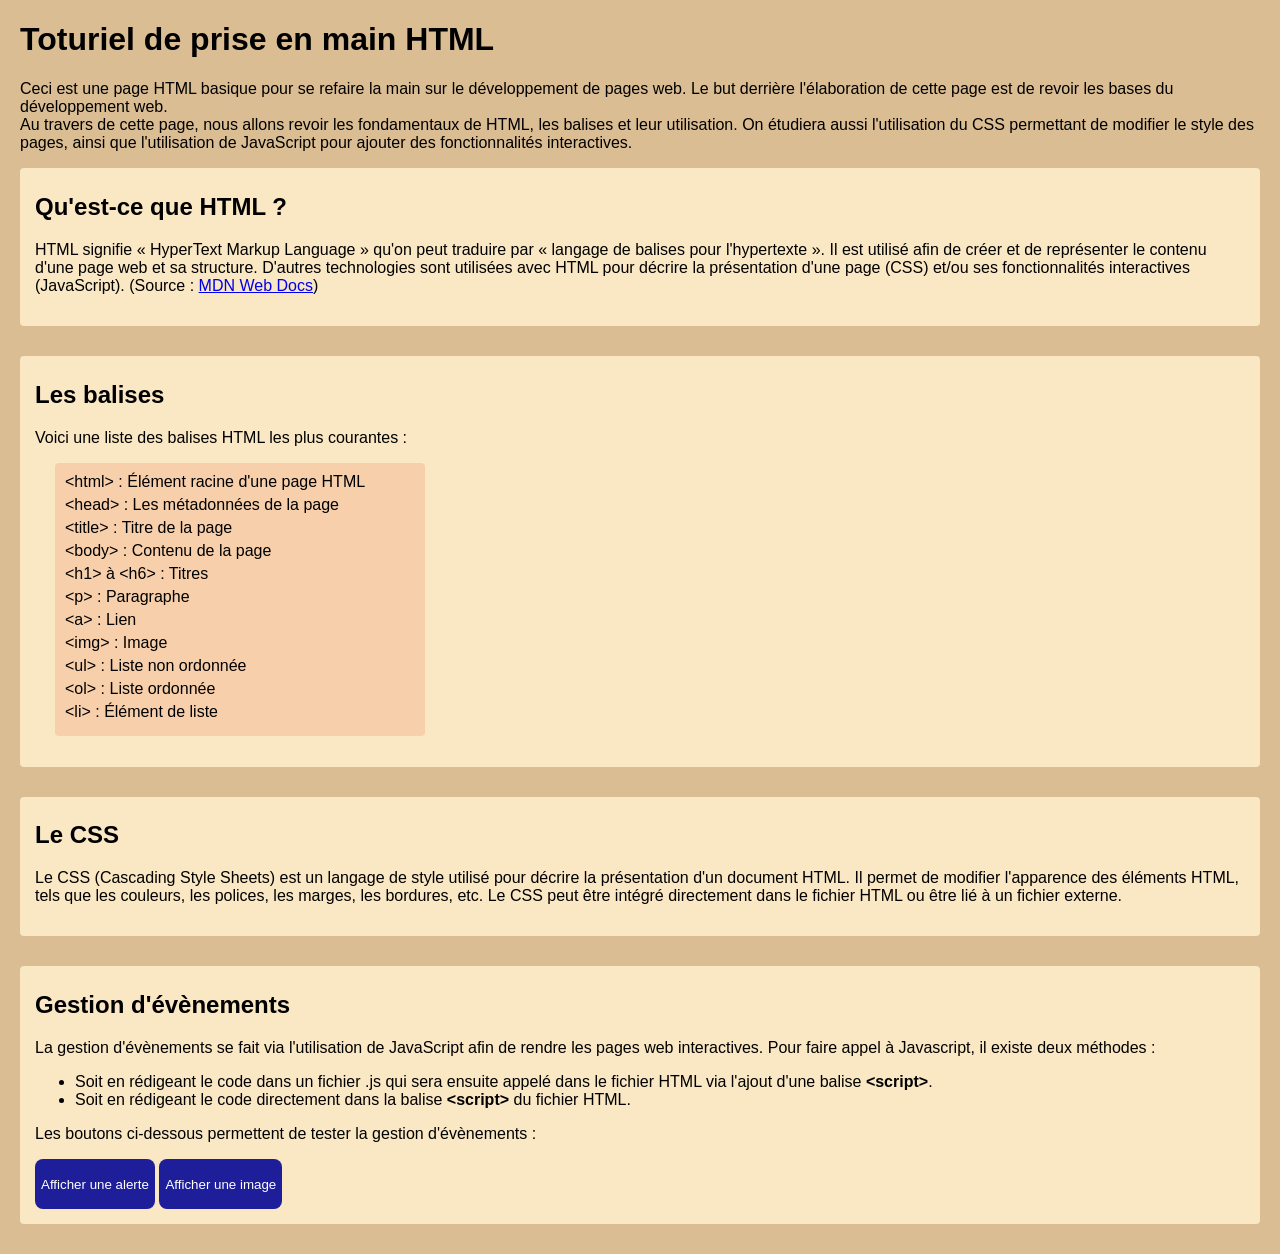
==== Tuto_html/Prise_en_main.html @ 08d0f5a6 "prise en main css et revue des balises" ====
<!DOCTYPE html>
<html lang="en">
<head>
    <meta charset="UTF-8">
    <title>Prise en main</title>
    <link rel="icon" type="image/x-icon" href="../ressources/icons/web_icon.svg">
</head>
<body>
<h1>Toturiel de prise en main HTML</h1>
<p>Ceci est une page HTML basique pour se refaire la main sur le développement de pages web. Le but derrière l'élaboration de cette page est de revoir les bases du développement web.</br>
Au travers de cette page, nous allons revoir les fondamentaux de HTML, les balises et leur utilisation. On étudiera aussi l'utilisation du CSS permettant de modifier le style des pages, ainsi que l'utilisation de JavaScript pour ajouter des fonctionnalités interactives.</p>

<section>
    <h2>Qu'est-ce que HTML ?</h2>
    <p>HTML signifie « HyperText Markup Language » qu'on peut traduire par « langage de balises pour l'hypertexte ». Il est utilisé afin de créer et de représenter le contenu d'une page web et sa structure. D'autres technologies sont utilisées avec HTML pour décrire la présentation d'une page (CSS) et/ou ses fonctionnalités interactives (JavaScript). (Source : <a href="https://developer.mozilla.org/fr/docs/Web/HTML">MDN Web Docs</a>)</p>
</section>

<section>
    <h2>Les balises</h2>
    <p>Voici une liste des balises HTML les plus courantes :</p>
    <ul id="balises">
        <li>&lt;html&gt; : Élément racine d'une page HTML</li>
        <li>&lt;head&gt; : Les métadonnées de la page</li>
        <li>&lt;title&gt; : Titre de la page</li>
        <li>&lt;body&gt; : Contenu de la page</li>
        <li>&lt;h1&gt; à &lt;h6&gt; : Titres</li>
        <li>&lt;p&gt; : Paragraphe</li>
        <li>&lt;a&gt; : Lien</li>
        <li>&lt;img&gt; : Image</li>
        <li>&lt;ul&gt; : Liste non ordonnée</li>
        <li>&lt;ol&gt; : Liste ordonnée</li>
        <li>&lt;li&gt; : Élément de liste</li>
    </ul>
</section>

<section>
    <h2>Le CSS</h2>
    <p>Le CSS (Cascading Style Sheets) est un langage de style utilisé pour décrire la présentation d'un document HTML. Il permet de modifier l'apparence des éléments HTML, tels que les couleurs, les polices, les marges, les bordures, etc. Le CSS peut être intégré directement dans le fichier HTML ou être lié à un fichier externe.</p>
</section>

<section>
    <h2>Gestion d'évènements</h2>
    <p>La gestion d'évènements se fait via l'utilisation de JavaScript afin de rendre les pages web interactives. Pour faire appel à Javascript, il existe deux méthodes :</p>
    <ul>
        <li>Soit en rédigeant le code dans un fichier .js qui sera ensuite appelé dans le fichier HTML via l'ajout d'une balise <b>&lt;script&gt;</b>.</li>
        <li>Soit en rédigeant le code directement dans la balise <b>&lt;script&gt;</b> du fichier HTML.</li>
    </ul>
    </p>

    <p>Les boutons ci-dessous permettent de tester la gestion d'évènements :</p>

    <button onclick="nbClickCount()">Afficher une alerte</button>
    <button id="showImageBtn" onclick="showImage()">Afficher une image</button>

    <div id="image" style="display: none;">
        <p>Voici une image de la Tour Eiffel :</p>
        <img src="https://thumb.wikimedia.org/wikipedia/commons/thumb/4/4b/La_Tour_Eiffel_vue_de_la_Tour_Saint-Jacques%2C_Paris_ao%C3%BBt_2014_%282%29.jpg/330px-La_Tour_Eiffel_vue_de_la_Tour_Saint-Jacques%2C_Paris_ao%C3%BBt_2014_%282%29.jpg?utm_source=fr.wikipedia.org&utm_campaign=parser&utm_content=thumbnail" alt="Tour Eiffel" width="330" height="220">
    </div>
</section>


</body>
<script>
    let nbClick = 0;

    function nbClickCount() {
        nbClick++;
        alert("Vous avez cliqué sur ce bouton "+nbClick+" fois")
    }

    function showImage() {
        if (document.getElementById("image").style.display === "block") {
            document.getElementById("image").style.display = "none";
            document.getElementById("showImageBtn").innerText = "Afficher une image";
        } else {
            document.getElementById("image").style.display = "block";
            document.getElementById("showImageBtn").innerText = "Cacher l'image";
        }
    }
</script>
<style>

    body {
        font-family: 'Segoe UI', Tahoma, Geneva, Verdana, sans-serif;
        margin: 20px;
        background-color: #dabd93;
    }

    section {
        margin-bottom: 30px;
        background-color: #fae7c3;
        padding: 15px;
        padding-top: 5px;
        border-radius: 4px;
    }

    button {
        width: -webkit-fit-content;
        height: 50px;
        border-radius: 8px;
        border: none;
        background-color: #1e1e9a;
        color: white;
    }

    button:hover {
        background-color: #0d0d71;
    }

    #balises {
        width: fit-content;
        min-width: 350px;
        margin-left: 20px;
        background-color: #f7cfab;
        border-radius: 4px;
        padding: 10px;
        font-family: Arial, sans-serif;
        font-size: 16px;
        list-style-type: none;
    }

    #balises li {
        margin-bottom: 5px;
    }

    #balises li:hover {
        font-weight: bold;
        color: #db2222;
    }
</style>
</html>
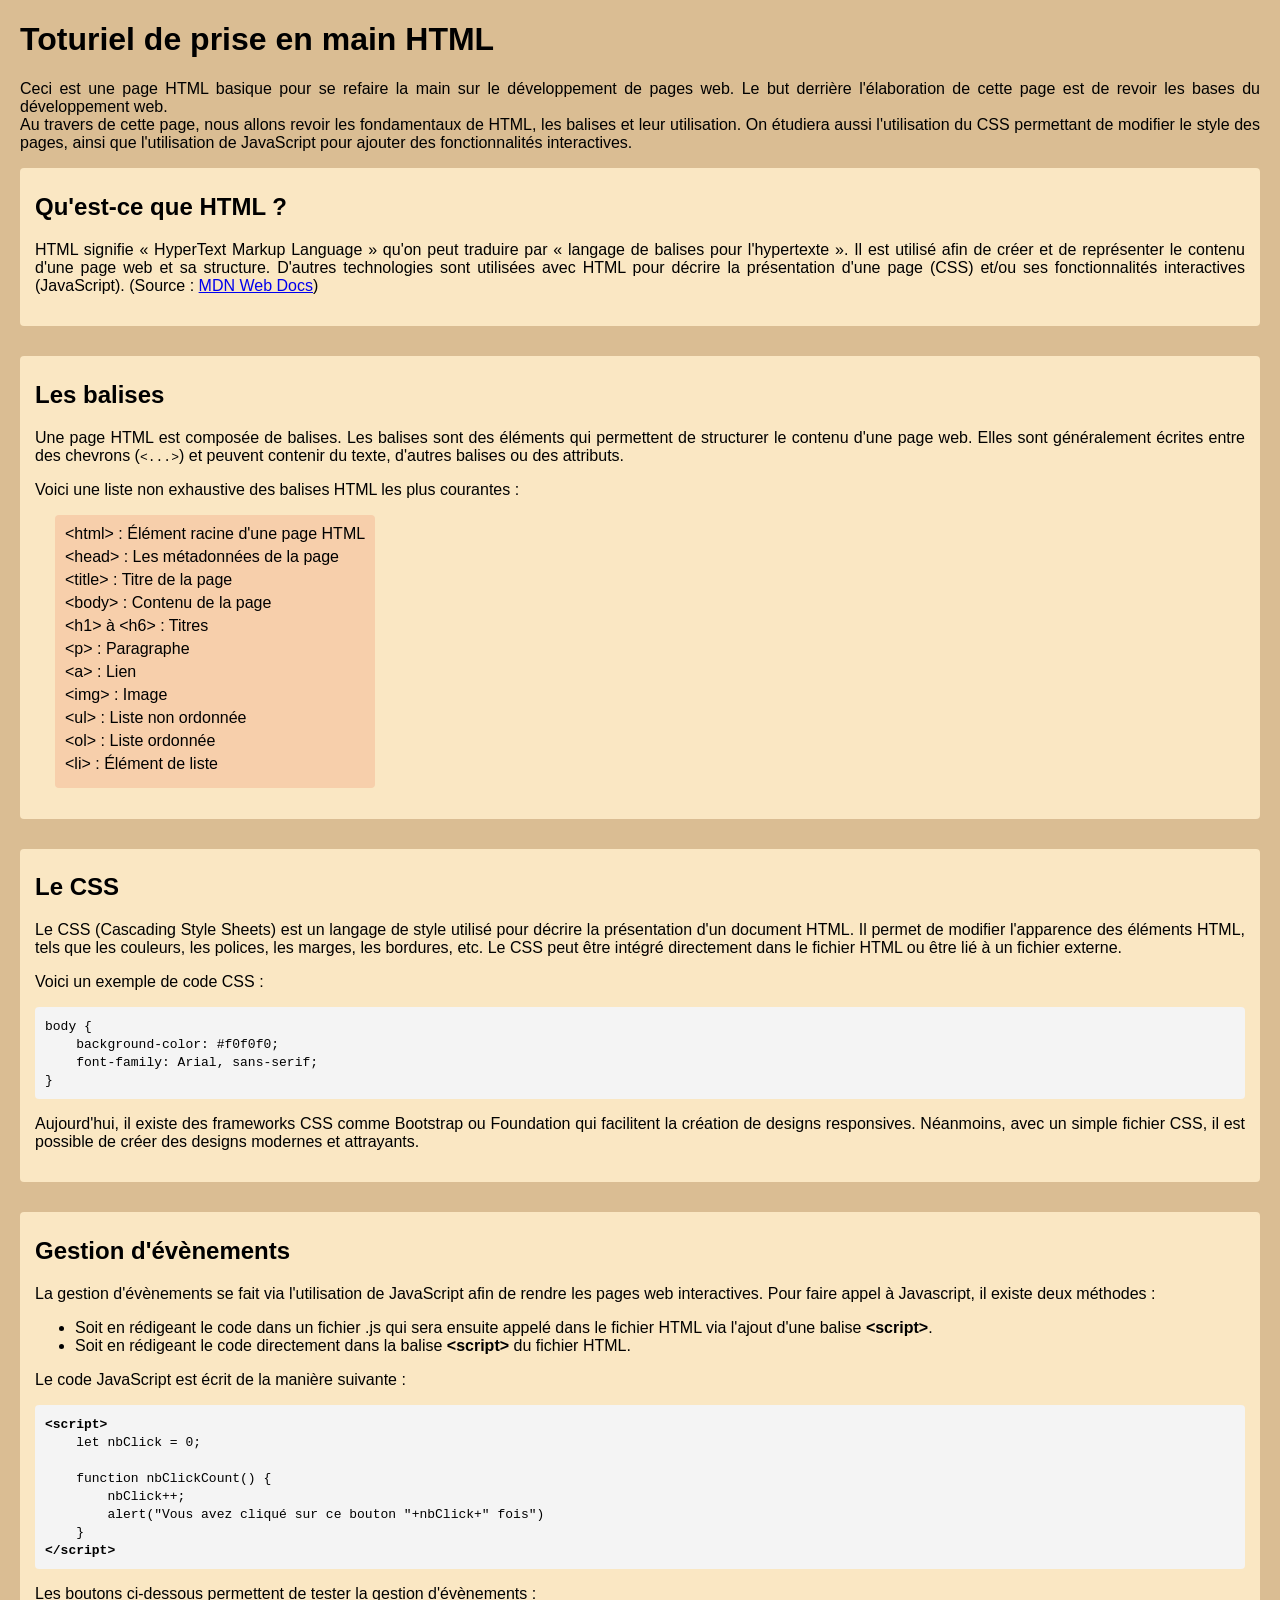
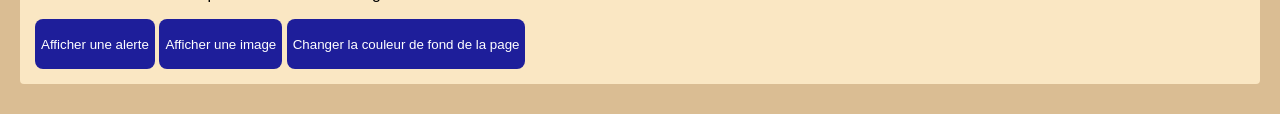
==== commit 3ff8f736: "Prise en main termine" ====
--- a/Tuto_html/Prise_en_main.html
+++ b/Tuto_html/Prise_en_main.html
@@ -17,7 +17,8 @@
 
 <section>
     <h2>Les balises</h2>
-    <p>Voici une liste des balises HTML les plus courantes :</p>
+    <p>Une page HTML est composée de balises. Les balises sont des éléments qui permettent de structurer le contenu d'une page web. Elles sont généralement écrites entre des chevrons (<code>&lt;...&gt;</code>) et peuvent contenir du texte, d'autres balises ou des attributs.</p>
+    <p>Voici une liste non exhaustive des balises HTML les plus courantes :</p>
     <ul id="balises">
         <li>&lt;html&gt; : Élément racine d'une page HTML</li>
         <li>&lt;head&gt; : Les métadonnées de la page</li>
@@ -36,6 +37,13 @@
 <section>
     <h2>Le CSS</h2>
     <p>Le CSS (Cascading Style Sheets) est un langage de style utilisé pour décrire la présentation d'un document HTML. Il permet de modifier l'apparence des éléments HTML, tels que les couleurs, les polices, les marges, les bordures, etc. Le CSS peut être intégré directement dans le fichier HTML ou être lié à un fichier externe.</p>
+    <p>Voici un exemple de code CSS :</p>
+    <pre class="language"><code>body {
+    background-color: #f0f0f0;
+    font-family: Arial, sans-serif;
+}</code></pre>
+
+<p>Aujourd'hui, il existe des frameworks CSS comme Bootstrap ou Foundation qui facilitent la création de designs responsives. Néanmoins, avec un simple fichier CSS, il est possible de créer des designs modernes et attrayants.</p>
 </section>
 
 <section>
@@ -47,10 +55,21 @@
     </ul>
     </p>
 
+    Le code JavaScript est écrit de la manière suivante :
+    <pre class="language"><code><b>&lt;script&gt;</b>    
+    let nbClick = 0;
+
+    function nbClickCount() {
+        nbClick++;
+        alert("Vous avez cliqué sur ce bouton "+nbClick+" fois")
+    }
+<b>&lt;/script&gt;</b></code></pre>
+
     <p>Les boutons ci-dessous permettent de tester la gestion d'évènements :</p>
 
     <button onclick="nbClickCount()">Afficher une alerte</button>
     <button id="showImageBtn" onclick="showImage()">Afficher une image</button>
+    <button onclick="setRandomColor()">Changer la couleur de fond de la page</button>
 
     <div id="image" style="display: none;">
         <p>Voici une image de la Tour Eiffel :</p>
@@ -77,6 +96,22 @@
             document.getElementById("showImageBtn").innerText = "Cacher l'image";
         }
     }
+
+    // Les fonctions ci-dessous permettent de générer une couleur aléatoire et de l'appliquer à un élément HTML avec l'ID "colorpad"
+    // Ils s'agit de fonctions JavaScript prises de StackOverflow (https://stackoverflow.com/questions/1484506/random-color-generator)
+    function getRandomColor() {
+        var letters = '0123456789ABCDEF';
+        var color = '#';
+        for (var i = 0; i < 6; i++) {
+            color += letters[Math.floor(Math.random() * 16)];
+        }
+        return color;
+    }
+
+    function setRandomColor() {
+        document.body.style.backgroundColor = getRandomColor();
+    }
+
 </script>
 <style>
 
@@ -84,13 +119,22 @@
         font-family: 'Segoe UI', Tahoma, Geneva, Verdana, sans-serif;
         margin: 20px;
         background-color: #dabd93;
+        text-align: justify;
     }
 
     section {
         margin-bottom: 30px;
+        text-align: justify;
         background-color: #fae7c3;
         padding: 15px;
         padding-top: 5px;
+        border-radius: 4px;
+    }
+
+    pre {
+        background-color: #f4f4f4;
+        padding: 10px;
+        font-family: 'Courier New', Courier, monospace;
         border-radius: 4px;
     }
 
@@ -109,7 +153,6 @@
 
     #balises {
         width: fit-content;
-        min-width: 350px;
         margin-left: 20px;
         background-color: #f7cfab;
         border-radius: 4px;
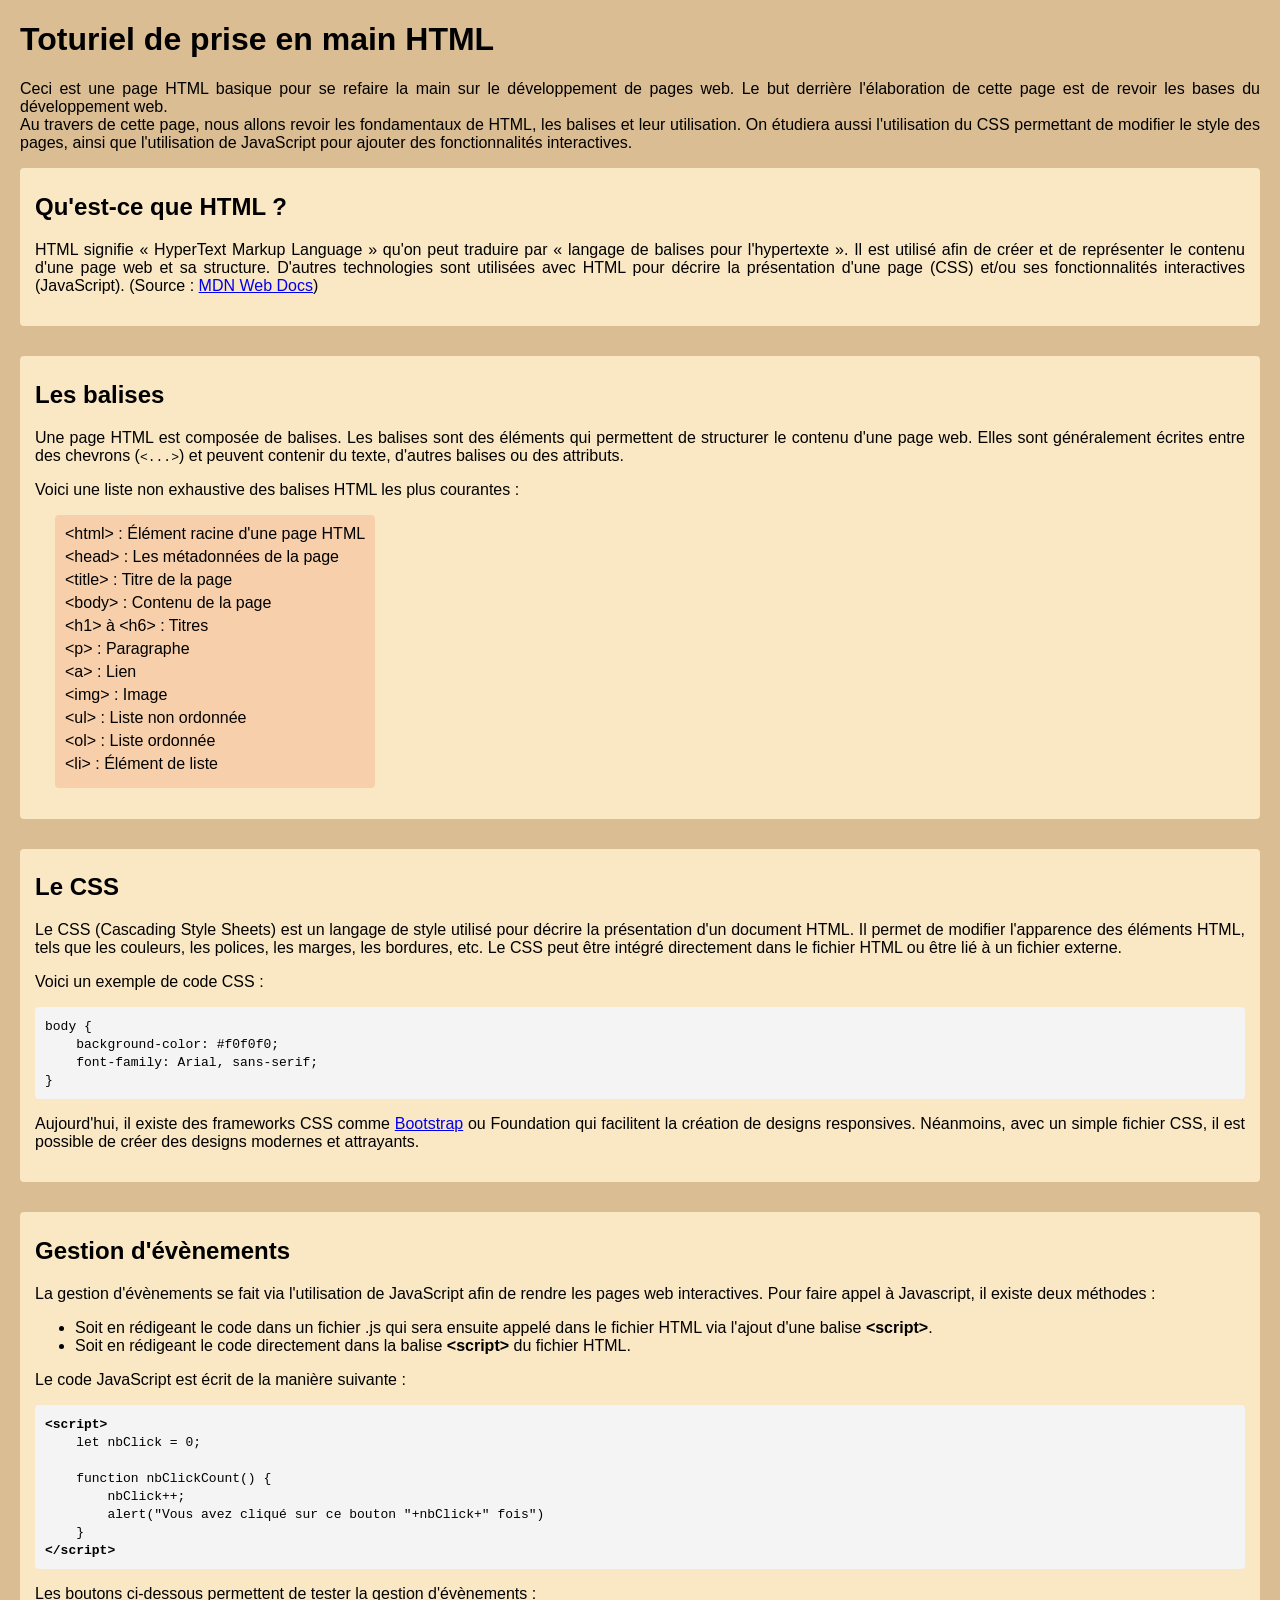
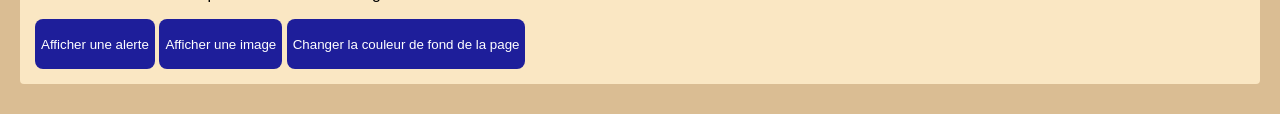
==== commit d7d8d203: "mise en place page navigation" ====
--- a/Tuto_html/Prise_en_main.html
+++ b/Tuto_html/Prise_en_main.html
@@ -4,6 +4,7 @@
     <meta charset="UTF-8">
     <title>Prise en main</title>
     <link rel="icon" type="image/x-icon" href="../ressources/icons/web_icon.svg">
+    <meta name="viewport" content="width=device-width, initial-scale=1">
 </head>
 <body>
 <h1>Toturiel de prise en main HTML</h1>
@@ -43,7 +44,7 @@
     font-family: Arial, sans-serif;
 }</code></pre>
 
-<p>Aujourd'hui, il existe des frameworks CSS comme Bootstrap ou Foundation qui facilitent la création de designs responsives. Néanmoins, avec un simple fichier CSS, il est possible de créer des designs modernes et attrayants.</p>
+<p>Aujourd'hui, il existe des frameworks CSS comme <a href="https://getbootstrap.com/" target="_blank" rel="noopener noreferrer">Bootstrap</a> ou Foundation qui facilitent la création de designs responsives. Néanmoins, avec un simple fichier CSS, il est possible de créer des designs modernes et attrayants.</p>
 </section>
 
 <section>
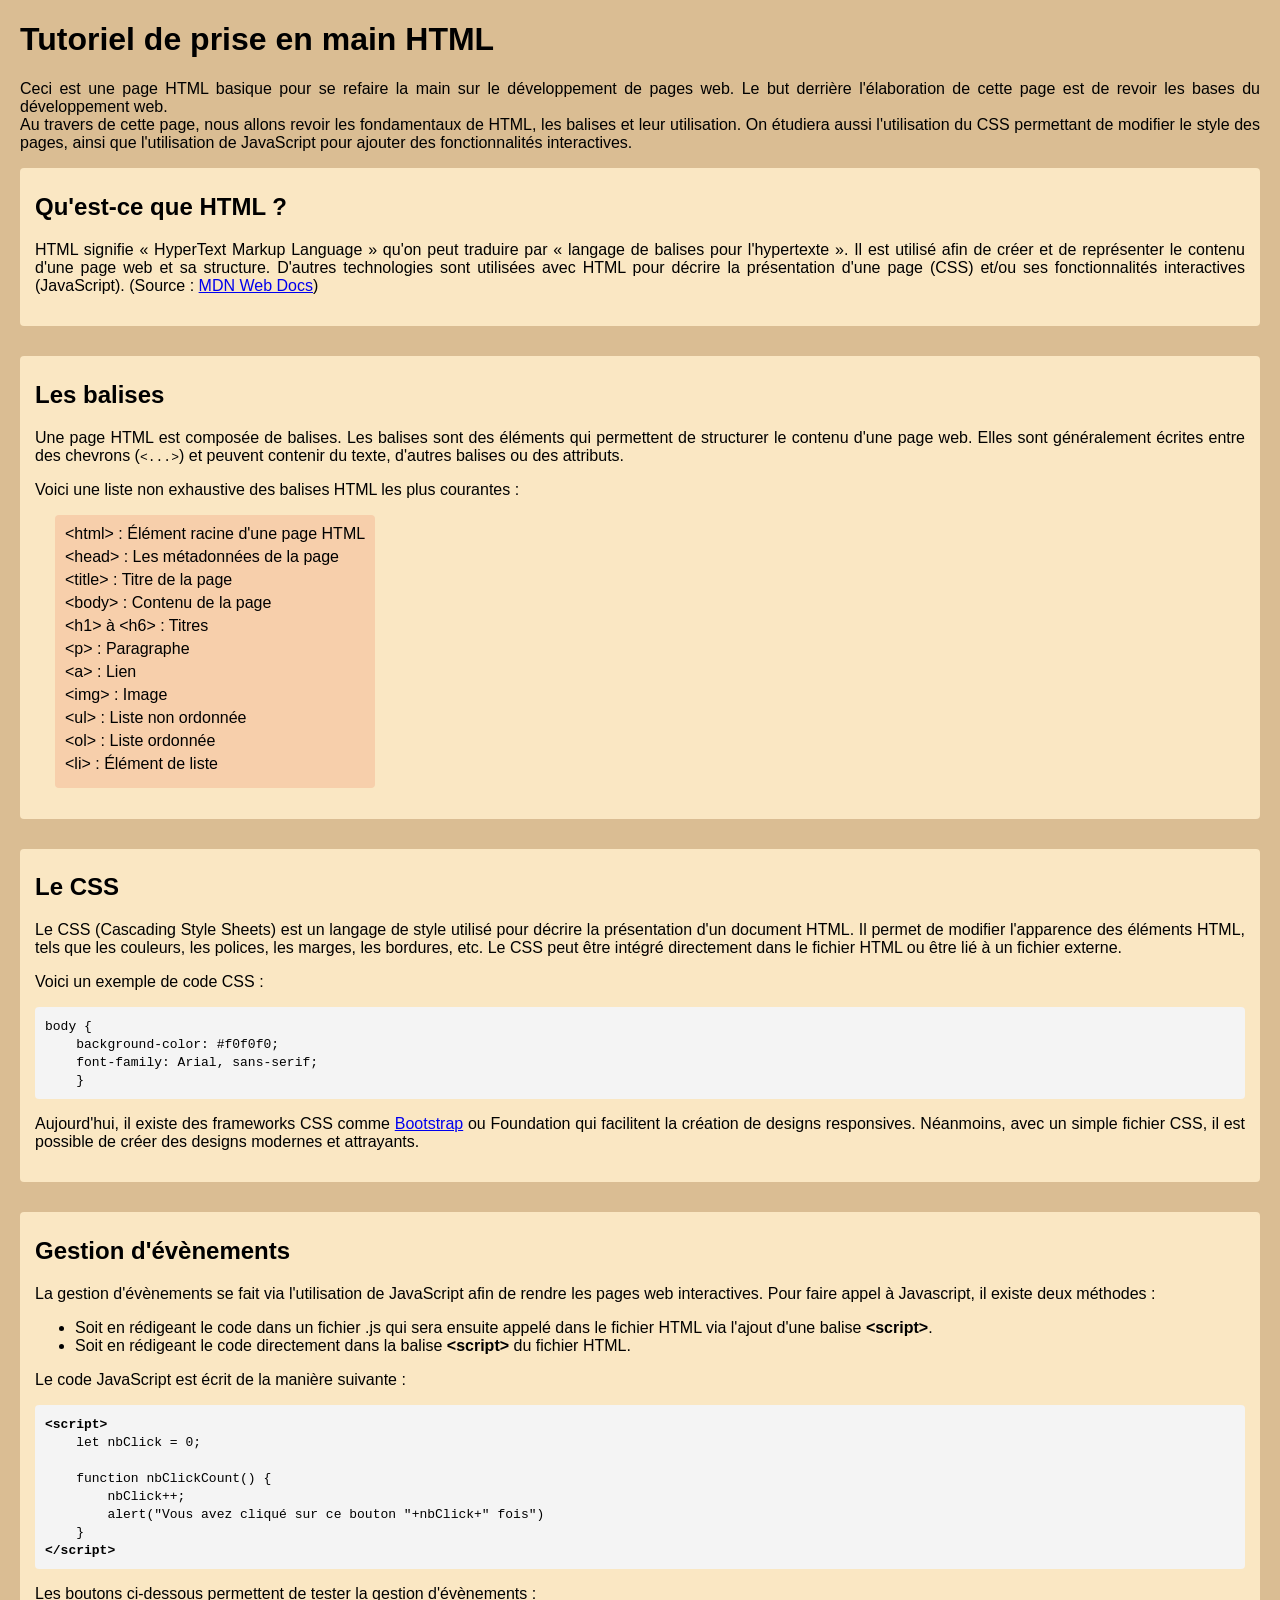
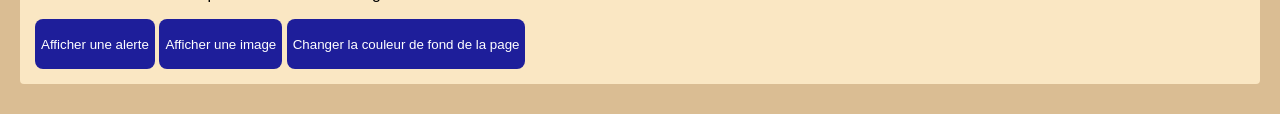
==== commit cc192115: "corrections" ====
--- a/Tuto_html/Prise_en_main.html
+++ b/Tuto_html/Prise_en_main.html
@@ -1,63 +1,127 @@
 <!DOCTYPE html>
-<html lang="en">
+<html lang="fr">
 <head>
     <meta charset="UTF-8">
     <title>Prise en main</title>
     <link rel="icon" type="image/x-icon" href="../ressources/icons/web_icon.svg">
     <meta name="viewport" content="width=device-width, initial-scale=1">
+    <style>
+        body {
+            font-family: 'Segoe UI', Tahoma, Geneva, Verdana, sans-serif;
+            margin: 20px;
+            background-color: #dabd93;
+            text-align: justify;
+        }
+
+        section {
+            margin-bottom: 30px;
+            text-align: justify;
+            background-color: #fae7c3;
+            padding: 15px;
+            padding-top: 5px;
+            border-radius: 4px;
+        }
+
+        pre {
+            background-color: #f4f4f4;
+            padding: 10px;
+            font-family: 'Courier New', Courier, monospace;
+            border-radius: 4px;
+        }
+
+        button {
+            width: fit-content;
+            height: 50px;
+            border-radius: 8px;
+            border: none;
+            background-color: #1e1e9a;
+            color: white;
+        }
+
+        button:hover {
+            background-color: #0d0d71;
+        }
+
+        #balises {
+            width: fit-content;
+            margin-left: 20px;
+            background-color: #f7cfab;
+            border-radius: 4px;
+            padding: 10px;
+            font-family: Arial, sans-serif;
+            font-size: 16px;
+            list-style-type: none;
+        }
+
+        #balises li {
+            margin-bottom: 5px;
+        }
+
+        #balises li:hover {
+            font-weight: bold;
+            color: #db2222;
+        }
+
+        #image {
+            display: none;
+            margin-top: 20px;
+        }
+    </style>
 </head>
 <body>
-<h1>Toturiel de prise en main HTML</h1>
-<p>Ceci est une page HTML basique pour se refaire la main sur le développement de pages web. Le but derrière l'élaboration de cette page est de revoir les bases du développement web.</br>
-Au travers de cette page, nous allons revoir les fondamentaux de HTML, les balises et leur utilisation. On étudiera aussi l'utilisation du CSS permettant de modifier le style des pages, ainsi que l'utilisation de JavaScript pour ajouter des fonctionnalités interactives.</p>
+    <header>
+        <h1>Tutoriel de prise en main HTML</h1>
+        <p>Ceci est une page HTML basique pour se refaire la main sur le développement de pages web. Le but derrière l'élaboration de cette page est de revoir les bases du développement web.<br>
+    Au travers de cette page, nous allons revoir les fondamentaux de HTML, les balises et leur utilisation. On étudiera aussi l'utilisation du CSS permettant de modifier le style des pages, ainsi que l'utilisation de JavaScript pour ajouter des fonctionnalités interactives.</p>
+    </header>
 
-<section>
-    <h2>Qu'est-ce que HTML ?</h2>
-    <p>HTML signifie « HyperText Markup Language » qu'on peut traduire par « langage de balises pour l'hypertexte ». Il est utilisé afin de créer et de représenter le contenu d'une page web et sa structure. D'autres technologies sont utilisées avec HTML pour décrire la présentation d'une page (CSS) et/ou ses fonctionnalités interactives (JavaScript). (Source : <a href="https://developer.mozilla.org/fr/docs/Web/HTML">MDN Web Docs</a>)</p>
-</section>
+    <main>
+        <section>
+            <h2>Qu'est-ce que HTML ?</h2>
+            <p>HTML signifie « HyperText Markup Language » qu'on peut traduire par « langage de balises pour l'hypertexte ». Il est utilisé afin de créer et de représenter le contenu d'une page web et sa structure. D'autres technologies sont utilisées avec HTML pour décrire la présentation d'une page (CSS) et/ou ses fonctionnalités interactives (JavaScript). (Source : <a href="https://developer.mozilla.org/fr/docs/Web/HTML">MDN Web Docs</a>)</p>
+        </section>
 
-<section>
-    <h2>Les balises</h2>
-    <p>Une page HTML est composée de balises. Les balises sont des éléments qui permettent de structurer le contenu d'une page web. Elles sont généralement écrites entre des chevrons (<code>&lt;...&gt;</code>) et peuvent contenir du texte, d'autres balises ou des attributs.</p>
-    <p>Voici une liste non exhaustive des balises HTML les plus courantes :</p>
-    <ul id="balises">
-        <li>&lt;html&gt; : Élément racine d'une page HTML</li>
-        <li>&lt;head&gt; : Les métadonnées de la page</li>
-        <li>&lt;title&gt; : Titre de la page</li>
-        <li>&lt;body&gt; : Contenu de la page</li>
-        <li>&lt;h1&gt; à &lt;h6&gt; : Titres</li>
-        <li>&lt;p&gt; : Paragraphe</li>
-        <li>&lt;a&gt; : Lien</li>
-        <li>&lt;img&gt; : Image</li>
-        <li>&lt;ul&gt; : Liste non ordonnée</li>
-        <li>&lt;ol&gt; : Liste ordonnée</li>
-        <li>&lt;li&gt; : Élément de liste</li>
-    </ul>
-</section>
+        <section>
+            <h2>Les balises</h2>
+            <p>Une page HTML est composée de balises. Les balises sont des éléments qui permettent de structurer le contenu d'une page web. Elles sont généralement écrites entre des chevrons (<code>&lt;...&gt;</code>) et peuvent contenir du texte, d'autres balises ou des attributs.</p>
+            <p>Voici une liste non exhaustive des balises HTML les plus courantes :</p>
+            <ul id="balises">
+                <li>&lt;html&gt; : Élément racine d'une page HTML</li>
+                <li>&lt;head&gt; : Les métadonnées de la page</li>
+                <li>&lt;title&gt; : Titre de la page</li>
+                <li>&lt;body&gt; : Contenu de la page</li>
+                <li>&lt;h1&gt; à &lt;h6&gt; : Titres</li>
+                <li>&lt;p&gt; : Paragraphe</li>
+                <li>&lt;a&gt; : Lien</li>
+                <li>&lt;img&gt; : Image</li>
+                <li>&lt;ul&gt; : Liste non ordonnée</li>
+                <li>&lt;ol&gt; : Liste ordonnée</li>
+                <li>&lt;li&gt; : Élément de liste</li>
+            </ul>
+        </section>
 
-<section>
-    <h2>Le CSS</h2>
-    <p>Le CSS (Cascading Style Sheets) est un langage de style utilisé pour décrire la présentation d'un document HTML. Il permet de modifier l'apparence des éléments HTML, tels que les couleurs, les polices, les marges, les bordures, etc. Le CSS peut être intégré directement dans le fichier HTML ou être lié à un fichier externe.</p>
-    <p>Voici un exemple de code CSS :</p>
-    <pre class="language"><code>body {
+        <section>
+            <h2>Le CSS</h2>
+            <p>Le CSS (Cascading Style Sheets) est un langage de style utilisé pour décrire la présentation d'un document HTML. Il permet de modifier l'apparence des éléments HTML, tels que les couleurs, les polices, les marges, les bordures, etc. Le CSS peut être intégré directement dans le fichier HTML ou être lié à un fichier externe.</p>
+            <p>Voici un exemple de code CSS :</p>
+            <pre class="language"><code>body {
     background-color: #f0f0f0;
     font-family: Arial, sans-serif;
-}</code></pre>
+    }</code></pre>
 
-<p>Aujourd'hui, il existe des frameworks CSS comme <a href="https://getbootstrap.com/" target="_blank" rel="noopener noreferrer">Bootstrap</a> ou Foundation qui facilitent la création de designs responsives. Néanmoins, avec un simple fichier CSS, il est possible de créer des designs modernes et attrayants.</p>
-</section>
+            <p>Aujourd'hui, il existe des frameworks CSS comme <a href="https://getbootstrap.com/" target="_blank" rel="noopener noreferrer">Bootstrap</a> ou Foundation qui facilitent la création de designs responsives. Néanmoins, avec un simple fichier CSS, il est possible de créer des designs modernes et attrayants.</p>
+        </section>
 
-<section>
-    <h2>Gestion d'évènements</h2>
-    <p>La gestion d'évènements se fait via l'utilisation de JavaScript afin de rendre les pages web interactives. Pour faire appel à Javascript, il existe deux méthodes :</p>
-    <ul>
-        <li>Soit en rédigeant le code dans un fichier .js qui sera ensuite appelé dans le fichier HTML via l'ajout d'une balise <b>&lt;script&gt;</b>.</li>
-        <li>Soit en rédigeant le code directement dans la balise <b>&lt;script&gt;</b> du fichier HTML.</li>
-    </ul>
-    </p>
+        <section>
+            <h2>Gestion d'évènements</h2>
+            <p>La gestion d'évènements se fait via l'utilisation de JavaScript afin de rendre les pages web interactives. Pour faire appel à Javascript, il existe deux méthodes :</p>
+            <ul>
+                <li>Soit en rédigeant le code dans un fichier .js qui sera ensuite appelé dans le fichier HTML via l'ajout d'une balise <b>&lt;script&gt;</b>.</li>
+                <li>Soit en rédigeant le code directement dans la balise <b>&lt;script&gt;</b> du fichier HTML.</li>
+            </ul>
 
-    Le code JavaScript est écrit de la manière suivante :
-    <pre class="language"><code><b>&lt;script&gt;</b>    
+            <p>Le code JavaScript est écrit de la manière suivante :</p>
+            <pre class="language"><code><b>&lt;script&gt;</b>    
     let nbClick = 0;
 
     function nbClickCount() {
@@ -66,110 +130,50 @@
     }
 <b>&lt;/script&gt;</b></code></pre>
 
-    <p>Les boutons ci-dessous permettent de tester la gestion d'évènements :</p>
+            <p>Les boutons ci-dessous permettent de tester la gestion d'évènements :</p>
 
-    <button onclick="nbClickCount()">Afficher une alerte</button>
-    <button id="showImageBtn" onclick="showImage()">Afficher une image</button>
-    <button onclick="setRandomColor()">Changer la couleur de fond de la page</button>
+            <button onclick="nbClickCount()">Afficher une alerte</button>
+            <button id="showImageBtn" onclick="showImage()">Afficher une image</button>
+            <button onclick="setRandomColor()">Changer la couleur de fond de la page</button>
 
-    <div id="image" style="display: none;">
-        <p>Voici une image de la Tour Eiffel :</p>
-        <img src="https://thumb.wikimedia.org/wikipedia/commons/thumb/4/4b/La_Tour_Eiffel_vue_de_la_Tour_Saint-Jacques%2C_Paris_ao%C3%BBt_2014_%282%29.jpg/330px-La_Tour_Eiffel_vue_de_la_Tour_Saint-Jacques%2C_Paris_ao%C3%BBt_2014_%282%29.jpg?utm_source=fr.wikipedia.org&utm_campaign=parser&utm_content=thumbnail" alt="Tour Eiffel" width="330" height="220">
-    </div>
-</section>
+            <div id="image">
+                <p>Voici une image de la Tour Eiffel :</p>
+                <img src="https://thumb.wikimedia.org/wikipedia/commons/thumb/4/4b/La_Tour_Eiffel_vue_de_la_Tour_Saint-Jacques%2C_Paris_ao%C3%BBt_2014_%282%29.jpg/330px-La_Tour_Eiffel_vue_de_la_Tour_Saint-Jacques%2C_Paris_ao%C3%BBt_2014_%282%29.jpg?utm_source=fr.wikipedia.org&utm_campaign=parser&utm_content=thumbnail" alt="Tour Eiffel" width="330" height="220">
+            </div>
+        </section>
+    </main>
+    <script>
+        let nbClick = 0;
 
+        function nbClickCount() {
+            nbClick++;
+            alert("Vous avez cliqué sur ce bouton "+nbClick+" fois")
+        }
 
+        function showImage() {
+            if (document.getElementById("image").style.display === "block") {
+                document.getElementById("image").style.display = "none";
+                document.getElementById("showImageBtn").innerText = "Afficher une image";
+            } else {
+                document.getElementById("image").style.display = "block";
+                document.getElementById("showImageBtn").innerText = "Cacher l'image";
+            }
+        }
+
+        // Les fonctions ci-dessous permettent de générer une couleur aléatoire et de l'appliquer à un élément HTML avec l'ID "colorpad"
+        // Ils s'agit de fonctions JavaScript prises de StackOverflow (https://stackoverflow.com/questions/1484506/random-color-generator)
+        function getRandomColor() {
+            var letters = '0123456789ABCDEF';
+            var color = '#';
+            for (var i = 0; i < 6; i++) {
+                color += letters[Math.floor(Math.random() * 16)];
+            }
+            return color;
+        }
+
+        function setRandomColor() {
+            document.body.style.backgroundColor = getRandomColor();
+        }
+    </script>
 </body>
-<script>
-    let nbClick = 0;
-
-    function nbClickCount() {
-        nbClick++;
-        alert("Vous avez cliqué sur ce bouton "+nbClick+" fois")
-    }
-
-    function showImage() {
-        if (document.getElementById("image").style.display === "block") {
-            document.getElementById("image").style.display = "none";
-            document.getElementById("showImageBtn").innerText = "Afficher une image";
-        } else {
-            document.getElementById("image").style.display = "block";
-            document.getElementById("showImageBtn").innerText = "Cacher l'image";
-        }
-    }
-
-    // Les fonctions ci-dessous permettent de générer une couleur aléatoire et de l'appliquer à un élément HTML avec l'ID "colorpad"
-    // Ils s'agit de fonctions JavaScript prises de StackOverflow (https://stackoverflow.com/questions/1484506/random-color-generator)
-    function getRandomColor() {
-        var letters = '0123456789ABCDEF';
-        var color = '#';
-        for (var i = 0; i < 6; i++) {
-            color += letters[Math.floor(Math.random() * 16)];
-        }
-        return color;
-    }
-
-    function setRandomColor() {
-        document.body.style.backgroundColor = getRandomColor();
-    }
-
-</script>
-<style>
-
-    body {
-        font-family: 'Segoe UI', Tahoma, Geneva, Verdana, sans-serif;
-        margin: 20px;
-        background-color: #dabd93;
-        text-align: justify;
-    }
-
-    section {
-        margin-bottom: 30px;
-        text-align: justify;
-        background-color: #fae7c3;
-        padding: 15px;
-        padding-top: 5px;
-        border-radius: 4px;
-    }
-
-    pre {
-        background-color: #f4f4f4;
-        padding: 10px;
-        font-family: 'Courier New', Courier, monospace;
-        border-radius: 4px;
-    }
-
-    button {
-        width: -webkit-fit-content;
-        height: 50px;
-        border-radius: 8px;
-        border: none;
-        background-color: #1e1e9a;
-        color: white;
-    }
-
-    button:hover {
-        background-color: #0d0d71;
-    }
-
-    #balises {
-        width: fit-content;
-        margin-left: 20px;
-        background-color: #f7cfab;
-        border-radius: 4px;
-        padding: 10px;
-        font-family: Arial, sans-serif;
-        font-size: 16px;
-        list-style-type: none;
-    }
-
-    #balises li {
-        margin-bottom: 5px;
-    }
-
-    #balises li:hover {
-        font-weight: bold;
-        color: #db2222;
-    }
-</style>
 </html>
